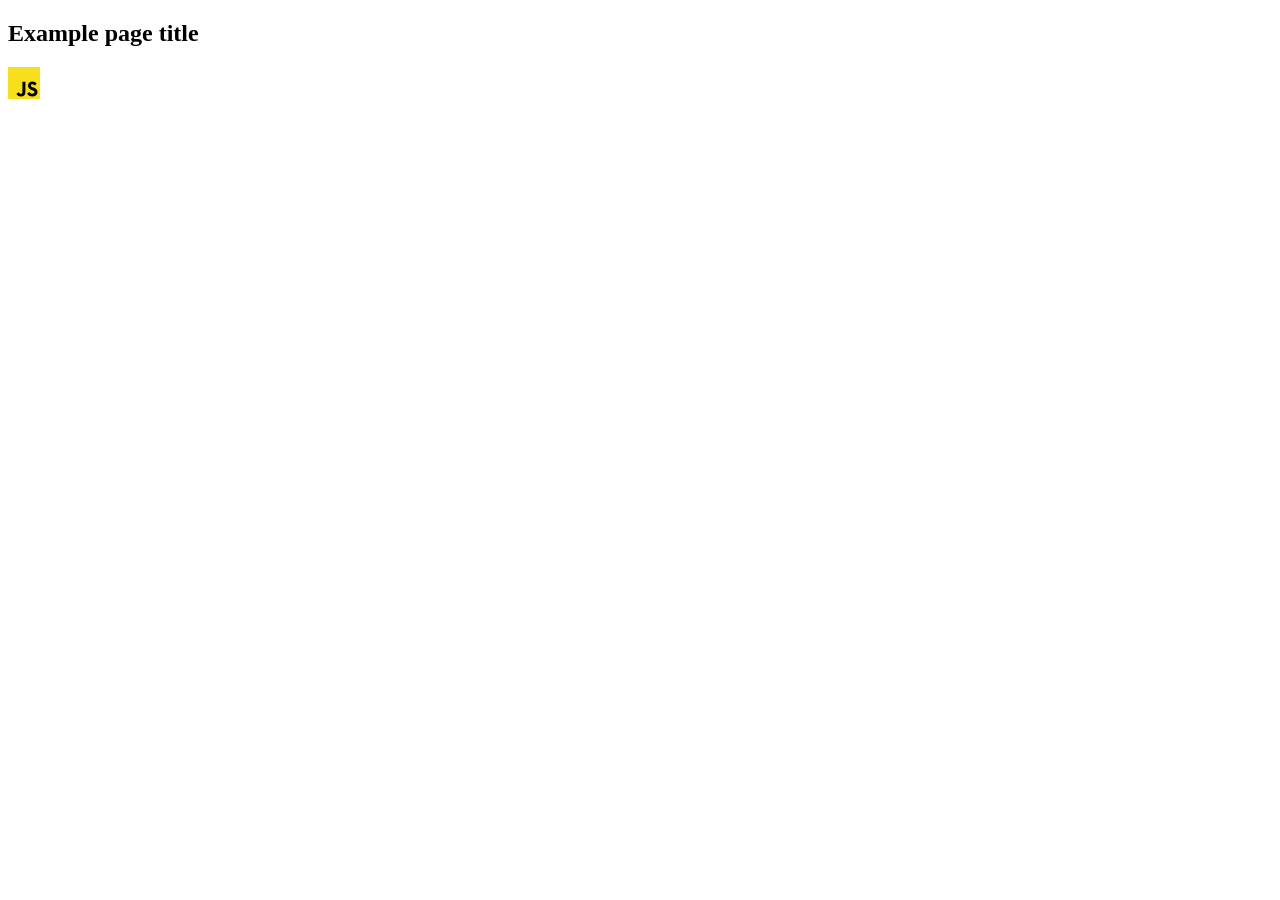
==== src/index.html @ 4b36510b "Initial commit" ====
<!DOCTYPE html>
<html lang="en">
  <head>
    <meta charset="UTF-8" />
    <link rel="icon" type="image/svg+xml" href="/favicon.svg" />
    <meta name="viewport" content="width=device-width, initial-scale=1.0" />
    <title>Vanilla App Template</title>
    <link rel="stylesheet" href="./css/styles.css" />
  </head>
  <body>
    <load ="partials/header.html" />

    <section>
      <h1>Example page title</h1>
      <!-- Path to images as from index.html file -->
      <img src="./img/javascript.svg" alt="" />
    </section>

    <!-- Loads the specified .html file -->
    <load ="partials/vite-promo.html" />

    <script type="module" src="./main.js"></script>
  </body>
</html>
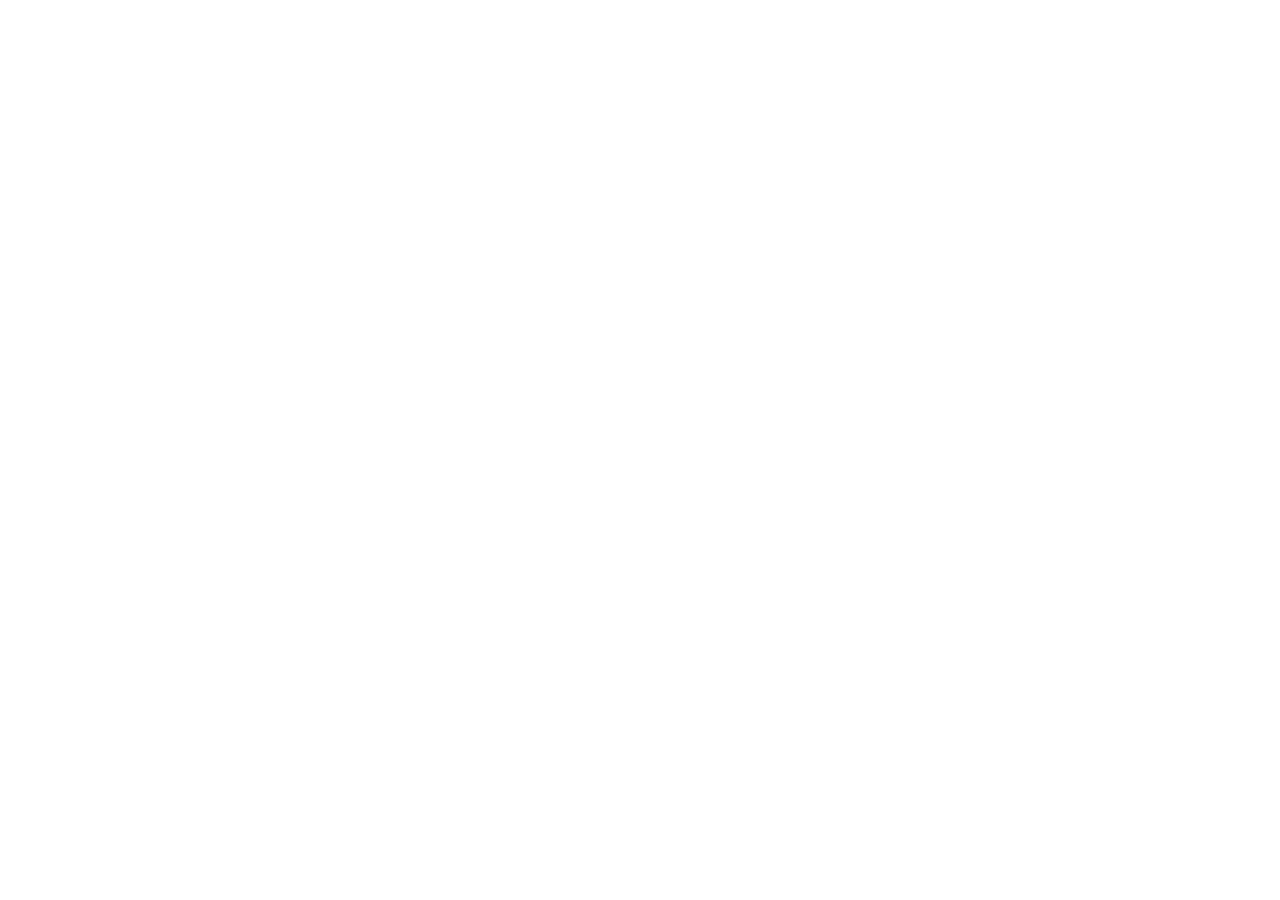
==== commit 8858e666: "new" ====
--- a/src/index.html
+++ b/src/index.html
@@ -8,16 +8,6 @@
     <link rel="stylesheet" href="./css/styles.css" />
   </head>
   <body>
-    <load ="partials/header.html" />
-
-    <section>
-      <h1>Example page title</h1>
-      <!-- Path to images as from index.html file -->
-      <img src="./img/javascript.svg" alt="" />
-    </section>
-
-    <!-- Loads the specified .html file -->
-    <load ="partials/vite-promo.html" />
 
     <script type="module" src="./main.js"></script>
   </body>
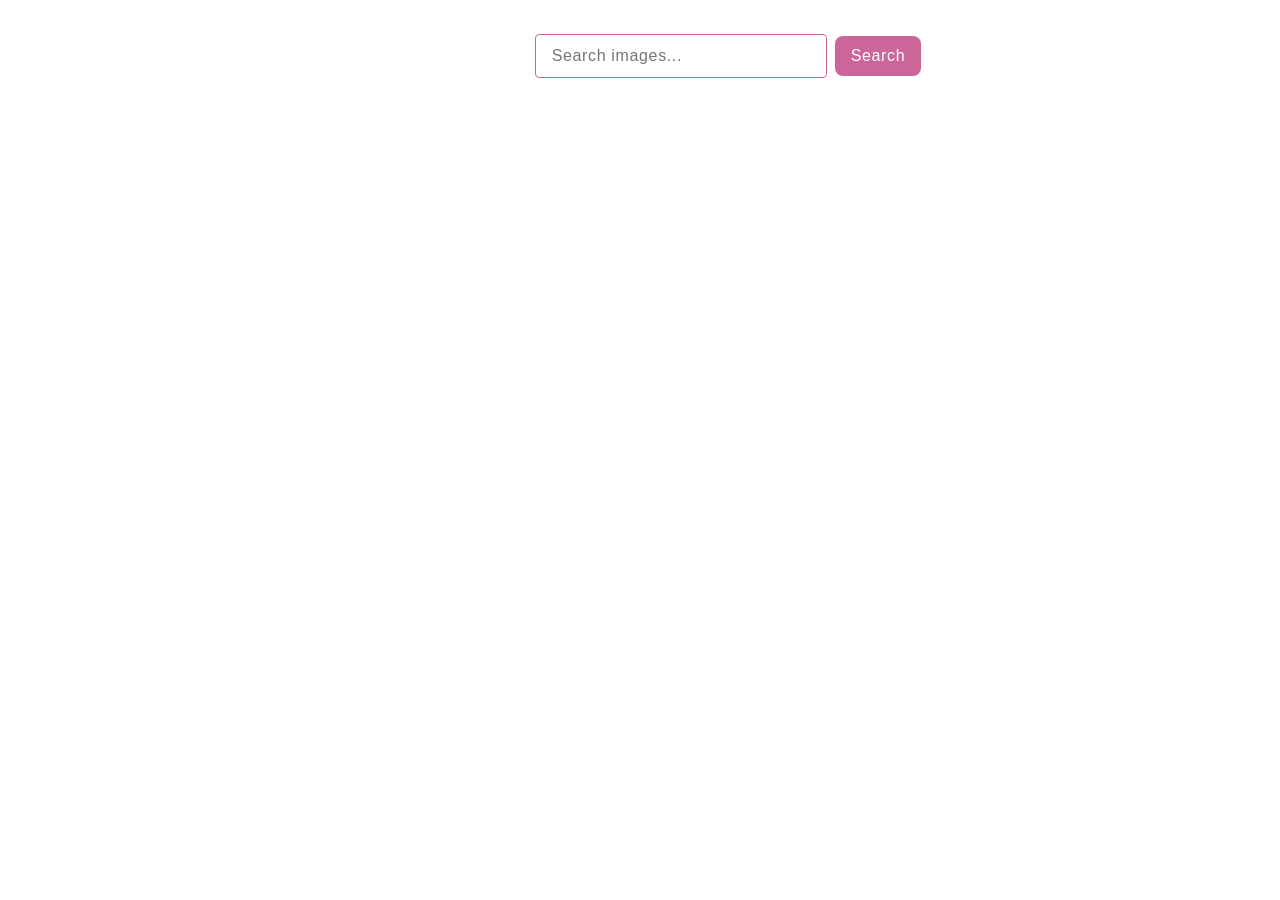
==== commit d7469114: "new" ====
--- a/src/index.html
+++ b/src/index.html
@@ -4,11 +4,30 @@
     <meta charset="UTF-8" />
     <link rel="icon" type="image/svg+xml" href="/favicon.svg" />
     <meta name="viewport" content="width=device-width, initial-scale=1.0" />
-    <title>Vanilla App Template</title>
+    <title>Homework-12</title>
     <link rel="stylesheet" href="./css/styles.css" />
   </head>
   <body>
-
-    <script type="module" src="./main.js"></script>
+    <form class="search-form" autocomplete="off">
+      <label>
+      <input
+      class="input"
+        type="text"
+        id="search"
+        name="search"
+        placeholder="Search images..."
+        autofocus
+      />
+    </label>
+      <button type="submit">Search</button>
+    </form>
+    <div class="loader is-hidden"></div>
+    <ul class="gallery"></ul>
+    <div class="button-container">
+      <!-- Кнопка "Завантажити більше" -->
+      <button class="load-more-btn" id="load-more">Load more...</button>
+    </div>
+    <div class="loader">Loading...</div>
+ <script type="module" src="./main.js"></script>
   </body>
 </html>
--- a/src/css/styles.css
+++ b/src/css/styles.css
@@ -0,0 +1,195 @@
+/**
+  |============================
+  | include css partials with
+  | default @import url()
+  |============================
+*/
+@import url('./reset.css');
+@import url('./vite-promo.css');
+@import url('./header.css');
+
+:root {
+  font-family: Inter, Avenir, Helvetica, Arial, sans-serif;
+  font-size: 16px;
+  line-height: 24px;
+  font-weight: 400;
+
+  color: #242424;
+  background-color: rgba(255, 255, 255, 0.87);
+
+  font-synthesis: none;
+  text-rendering: optimizeLegibility;
+  -webkit-font-smoothing: antialiased;
+  -moz-osx-font-smoothing: grayscale;
+  -webkit-text-size-adjust: 100%;
+}
+body {
+  width: 1440px;
+  height: 792px;
+  background: #fff;
+}
+
+.search-form {
+  display: flex;
+  justify-content: center;
+  align-items: center;
+  column-gap: 8px;
+  margin-top: 36px;
+  margin-left: auto;
+  margin-right: auto;
+  width: 371px;
+  height: 40px;
+}
+
+.search-form input {
+  width: 272px;
+  height: 40px;
+  padding-left: 16px;
+  border-radius: 4px;
+  width: 272px;
+  height: 40px;
+  background: #fff;
+  font-weight: 400;
+  font-size: 16px;
+  line-height: 24px;
+  line-height: 1.5;
+  letter-spacing: 0.04em;
+  color: #808080;
+  border: 1px solid #808080;
+  border-radius: 4px;
+  width: 272px;
+  height: 40px;
+  outline: transparent;
+}
+
+.search-form input:hover {
+  border-color: #000;
+}
+
+.search-form input:focus {
+  border-color: #cc6699;
+}
+
+.search-form button {
+  border-radius: 8px;
+  padding: 8px 16px;
+  width: 91px;
+  height: 40px;
+  background: #cc6699;
+  font-weight: 500;
+  font-size: 16px;
+  line-height: 24px;
+  line-height: 1.5;
+  letter-spacing: 0.04em;
+  color: #fff;
+  border: transparent;
+}
+
+.search-form button:hover {
+  background: #9933ff;
+}
+
+.gallery {
+  display: flex;
+  gap: 24px;
+  justify-content: center;
+  align-items: center;
+  flex-wrap: wrap;
+  margin-top: 32px;
+}
+
+.item-image {
+  border: 1px solid #808080;
+}
+
+.photo {
+  display: block;
+  width: 360px;
+  height: 200px;
+}
+
+.photo-information-container {
+  display: flex;
+  justify-content: space-around;
+  align-items: center;
+}
+
+.photo-information-container p {
+  display: flex;
+  flex-direction: column;
+  justify-content: baseline;
+  align-items: center;
+  font-weight: 400;
+  font-size: 12px;
+  line-height: 24px;
+  margin: 4px 0px;
+  line-height: 2;
+  letter-spacing: 0.04em;
+  color: #2e2f42;
+}
+
+.accent {
+  font-weight: 600;
+  font-size: 12px;
+  line-height: 16px;
+  line-height: 1.33333;
+  letter-spacing: 0.04em;
+  color: #2e2f42;
+}
+
+img {
+  border: 1px solid #808080;
+  width: 360px;
+  height: 200px;
+}
+
+.is-hidden {
+  opacity: 0;
+  visibility: hidden;
+}
+
+.loader {
+  width: 48px;
+  height: 48px;
+  border: 5px solid #fff;
+  border-bottom-color: #ffccff;
+  border-radius: 50%;
+  display: inline-block;
+  box-sizing: border-box;
+  animation: rotation 1s linear infinite;
+  margin: auto;
+  top: 0;
+  left: 0;
+  bottom: 0;
+  right: 0;
+  position: absolute;
+}
+
+@keyframes rotation {
+  0% {
+    transform: rotate(0deg);
+  }
+  100% {
+    transform: rotate(360deg);
+  }
+}
+.button-container{
+  display: flex;
+  justify-content: center;
+}
+.load-more-btn {
+  display: none; 
+  padding: 10px 20px;
+  background-color: #007bff;
+  color: #fff;
+  border: none;
+  border-radius: 5px;
+  cursor: pointer;
+  text-decoration: none;
+}
+.load-more-btn:hover {
+  background-color: #0056b3;
+}
+.loader {
+  display: none; 
+}
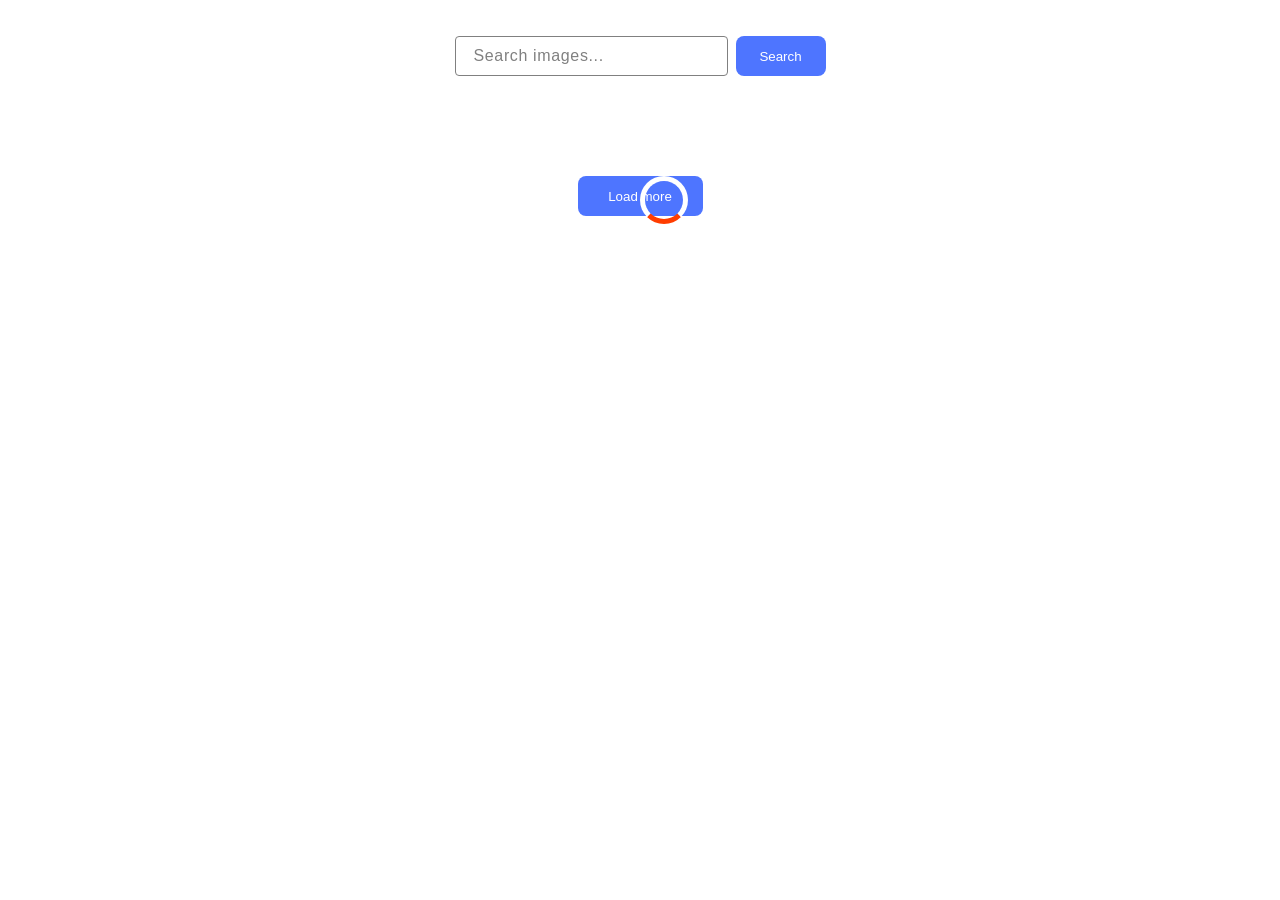
==== commit 6059df17: "new" ====
--- a/src/index.html
+++ b/src/index.html
@@ -8,26 +8,16 @@
     <link rel="stylesheet" href="./css/styles.css" />
   </head>
   <body>
-    <form class="search-form" autocomplete="off">
-      <label>
-      <input
-      class="input"
-        type="text"
-        id="search"
-        name="search"
-        placeholder="Search images..."
-        autofocus
-      />
-    </label>
+    <form class="form">
+      <input type="text" name="query" id="searchInput" placeholder="Search images...">
       <button type="submit">Search</button>
-    </form>
-    <div class="loader is-hidden"></div>
-    <ul class="gallery"></ul>
-    <div class="button-container">
-      <!-- Кнопка "Завантажити більше" -->
-      <button class="load-more-btn" id="load-more">Load more...</button>
-    </div>
-    <div class="loader">Loading...</div>
- <script type="module" src="./main.js"></script>
+  </form>
+  <span class="loader"></span>
+  <div class="container">
+      <ul class="gallery"></ul>
+  </div>
+  <button type="button" class="load-more-button">Load more</button>
+  
+  <script src="./main.js" type="module"></script>
   </body>
 </html>
--- a/src/css/styles.css
+++ b/src/css/styles.css
@@ -24,145 +24,101 @@
   -webkit-text-size-adjust: 100%;
 }
 body {
-  width: 1440px;
-  height: 792px;
-  background: #fff;
+  font-family: "Montserrat", Arial, Helvetica, sans-serif;
 }
 
-.search-form {
+ul,
+ol {
+  list-style-type: none;
+  margin: 0;
+  padding-left: 0;
+}
+
+a {
+  text-decoration: none;
+  cursor: pointer;
+}
+
+img {
+  display: block;
+  max-width: 100%;
+}
+
+.form {
+  width: 371px;
+  height: 40px;
+  margin-top: 36px;
   display: flex;
-  justify-content: center;
-  align-items: center;
-  column-gap: 8px;
-  margin-top: 36px;
+  gap: 8px;
   margin-left: auto;
   margin-right: auto;
-  width: 371px;
-  height: 40px;
 }
 
-.search-form input {
-  width: 272px;
-  height: 40px;
-  padding-left: 16px;
+input {
+  border: 1px solid #808080;
   border-radius: 4px;
   width: 272px;
-  height: 40px;
-  background: #fff;
+}
+
+input:hover {
+  border: 1px solid #000;
+}
+
+input:focus {
+  padding-left: 16px;
+  border: 1px solid #4e75ff;
+  outline: none;
+}
+
+input::placeholder {
   font-weight: 400;
   font-size: 16px;
-  line-height: 24px;
   line-height: 1.5;
   letter-spacing: 0.04em;
   color: #808080;
-  border: 1px solid #808080;
-  border-radius: 4px;
-  width: 272px;
-  height: 40px;
-  outline: transparent;
+  padding-left: 16px;
 }
 
-.search-form input:hover {
-  border-color: #000;
+input:focus::placeholder {
+  transform: translateX(-16px);
 }
 
-.search-form input:focus {
-  border-color: #cc6699;
-}
-
-.search-form button {
+button {
+  cursor: pointer;
+  border: none;
   border-radius: 8px;
   padding: 8px 16px;
   width: 91px;
-  height: 40px;
-  background: #cc6699;
-  font-weight: 500;
-  font-size: 16px;
-  line-height: 24px;
-  line-height: 1.5;
-  letter-spacing: 0.04em;
   color: #fff;
-  border: transparent;
+  background: #4e75ff;
 }
 
-.search-form button:hover {
-  background: #9933ff;
+button:hover,
+button:focus {
+  background-color: #6c8cff;
 }
 
-.gallery {
-  display: flex;
-  gap: 24px;
-  justify-content: center;
-  align-items: center;
-  flex-wrap: wrap;
-  margin-top: 32px;
-}
-
-.item-image {
-  border: 1px solid #808080;
-}
-
-.photo {
+.load-more-button {
+  width: 125px;
+  height: 40px;
   display: block;
-  width: 360px;
-  height: 200px;
-}
-
-.photo-information-container {
-  display: flex;
-  justify-content: space-around;
-  align-items: center;
-}
-
-.photo-information-container p {
-  display: flex;
-  flex-direction: column;
-  justify-content: baseline;
-  align-items: center;
-  font-weight: 400;
-  font-size: 12px;
-  line-height: 24px;
-  margin: 4px 0px;
-  line-height: 2;
-  letter-spacing: 0.04em;
-  color: #2e2f42;
-}
-
-.accent {
-  font-weight: 600;
-  font-size: 12px;
-  line-height: 16px;
-  line-height: 1.33333;
-  letter-spacing: 0.04em;
-  color: #2e2f42;
-}
-
-img {
-  border: 1px solid #808080;
-  width: 360px;
-  height: 200px;
-}
-
-.is-hidden {
-  opacity: 0;
-  visibility: hidden;
+  margin-left: auto;
+  margin-right: auto;
+  margin-bottom: 50px;
 }
 
 .loader {
   width: 48px;
   height: 48px;
   border: 5px solid #fff;
-  border-bottom-color: #ffccff;
+  border-bottom-color: #ff3d00;
   border-radius: 50%;
   display: inline-block;
   box-sizing: border-box;
   animation: rotation 1s linear infinite;
-  margin: auto;
-  top: 0;
-  left: 0;
-  bottom: 0;
-  right: 0;
-  position: absolute;
+  margin-top: 100px;
+  position: fixed;
+  left: 50%;
 }
 
 @keyframes rotation {
@@ -173,23 +129,51 @@
     transform: rotate(360deg);
   }
 }
-.button-container{
+
+.container {
   display: flex;
-  justify-content: center;
+  margin: 0 auto;
 }
-.load-more-btn {
-  display: none; 
-  padding: 10px 20px;
-  background-color: #007bff;
-  color: #fff;
-  border: none;
-  border-radius: 5px;
-  cursor: pointer;
-  text-decoration: none;
+
+.gallery {
+  margin: 50px;
+  display: flex;
+  flex-wrap: wrap;
+  gap: 24px;
 }
-.load-more-btn:hover {
-  background-color: #0056b3;
+
+.gallery-item {
+  flex-shrink: 0;
+  flex-basis: calc((100% - 48px) / 3);
+  display: flex;
+  flex-direction: column;
+  border: 1px solid #808080;
 }
-.loader {
-  display: none; 
+
+.gallery-image {
+  width: 100%;
+  height: 300px;
+  object-fit: cover;
 }
+
+.stats {
+  flex-shrink: 0;
+  display: flex;
+  justify-content: space-around;
+  border-bottom: 1px solid #808080;
+  border-left: 1px solid #808080;
+  border-right: 1px solid #808080;
+  background: #fff;
+  padding-bottom: 11px;
+  height: 48px;
+}
+
+.text {
+  text-align: center;
+  font-weight: 600;
+  font-size: 12px;
+  line-height: 1.33;
+  letter-spacing: 0.04em;
+  color: #2e2f42;
+  padding-bottom: 11px;
+}
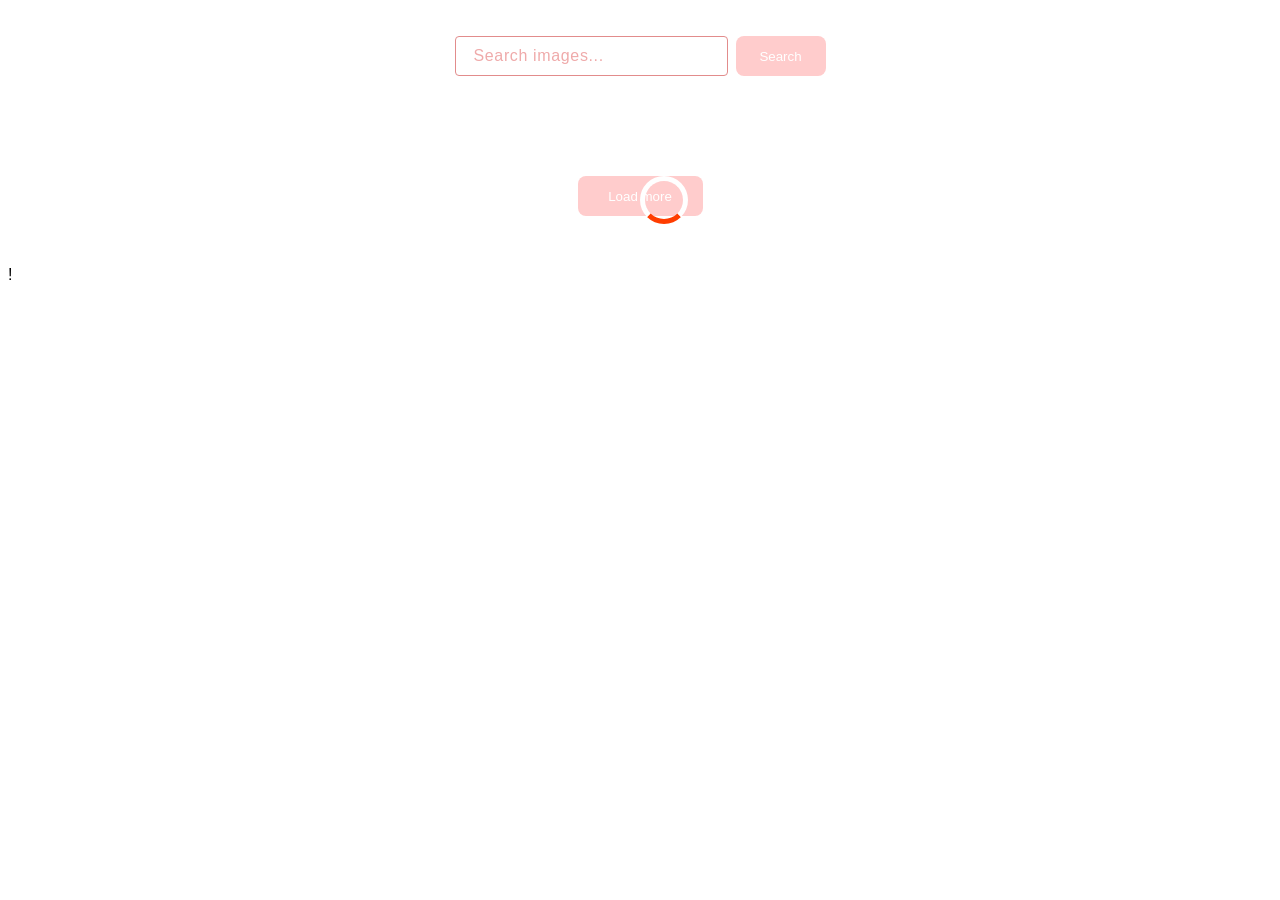
==== commit c2871537: "new" ====
--- a/src/index.html
+++ b/src/index.html
@@ -21,3 +21,4 @@
   <script src="./main.js" type="module"></script>
   </body>
 </html>
+!
--- a/src/css/styles.css
+++ b/src/css/styles.css
@@ -1,28 +1,3 @@
-/**
-  |============================
-  | include css partials with
-  | default @import url()
-  |============================
-*/
-@import url('./reset.css');
-@import url('./vite-promo.css');
-@import url('./header.css');
-
-:root {
-  font-family: Inter, Avenir, Helvetica, Arial, sans-serif;
-  font-size: 16px;
-  line-height: 24px;
-  font-weight: 400;
-
-  color: #242424;
-  background-color: rgba(255, 255, 255, 0.87);
-
-  font-synthesis: none;
-  text-rendering: optimizeLegibility;
-  -webkit-font-smoothing: antialiased;
-  -moz-osx-font-smoothing: grayscale;
-  -webkit-text-size-adjust: 100%;
-}
 body {
   font-family: "Montserrat", Arial, Helvetica, sans-serif;
 }
@@ -55,7 +30,7 @@
 }
 
 input {
-  border: 1px solid #808080;
+  border: 1px solid #e28c8c;
   border-radius: 4px;
   width: 272px;
 }
@@ -66,7 +41,7 @@
 
 input:focus {
   padding-left: 16px;
-  border: 1px solid #4e75ff;
+  border: 1px solid #ffccff;
   outline: none;
 }
 
@@ -75,7 +50,7 @@
   font-size: 16px;
   line-height: 1.5;
   letter-spacing: 0.04em;
-  color: #808080;
+  color: #efaaaa;
   padding-left: 16px;
 }
 
@@ -90,12 +65,13 @@
   padding: 8px 16px;
   width: 91px;
   color: #fff;
-  background: #4e75ff;
+  background: #ffcccc;
 }
 
 button:hover,
 button:focus {
-  background-color: #6c8cff;
+  background-color: #ffccff
+  ;
 }
 
 .load-more-button {
@@ -144,7 +120,7 @@
 
 .gallery-item {
   flex-shrink: 0;
-  flex-basis: calc((100% - 48px) / 3);
+  width: calc((100% - 48px - 6px) / 3); 
   display: flex;
   flex-direction: column;
   border: 1px solid #808080;
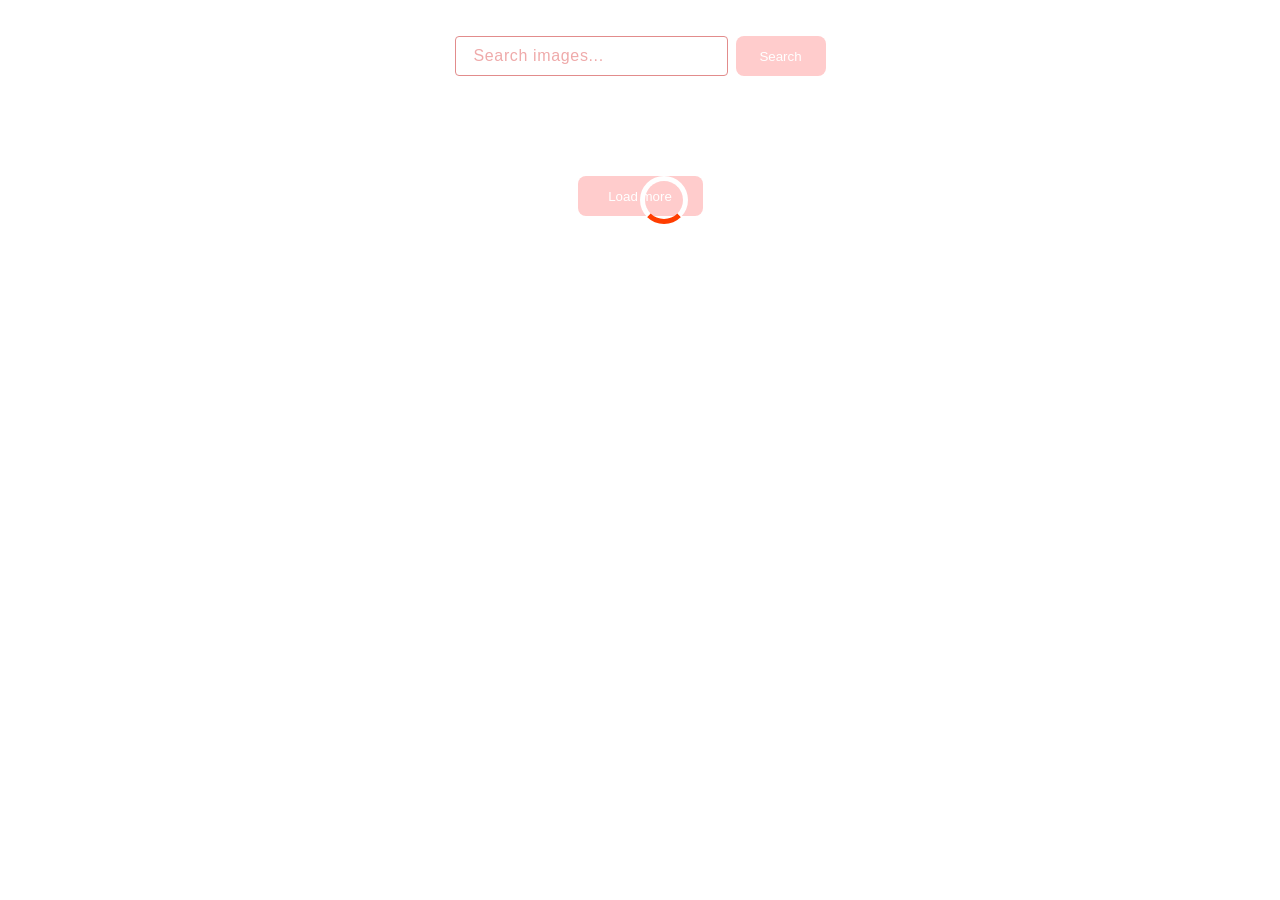
==== commit 74ca47b3: "new" ====
--- a/src/index.html
+++ b/src/index.html
@@ -21,4 +21,3 @@
   <script src="./main.js" type="module"></script>
   </body>
 </html>
-!
